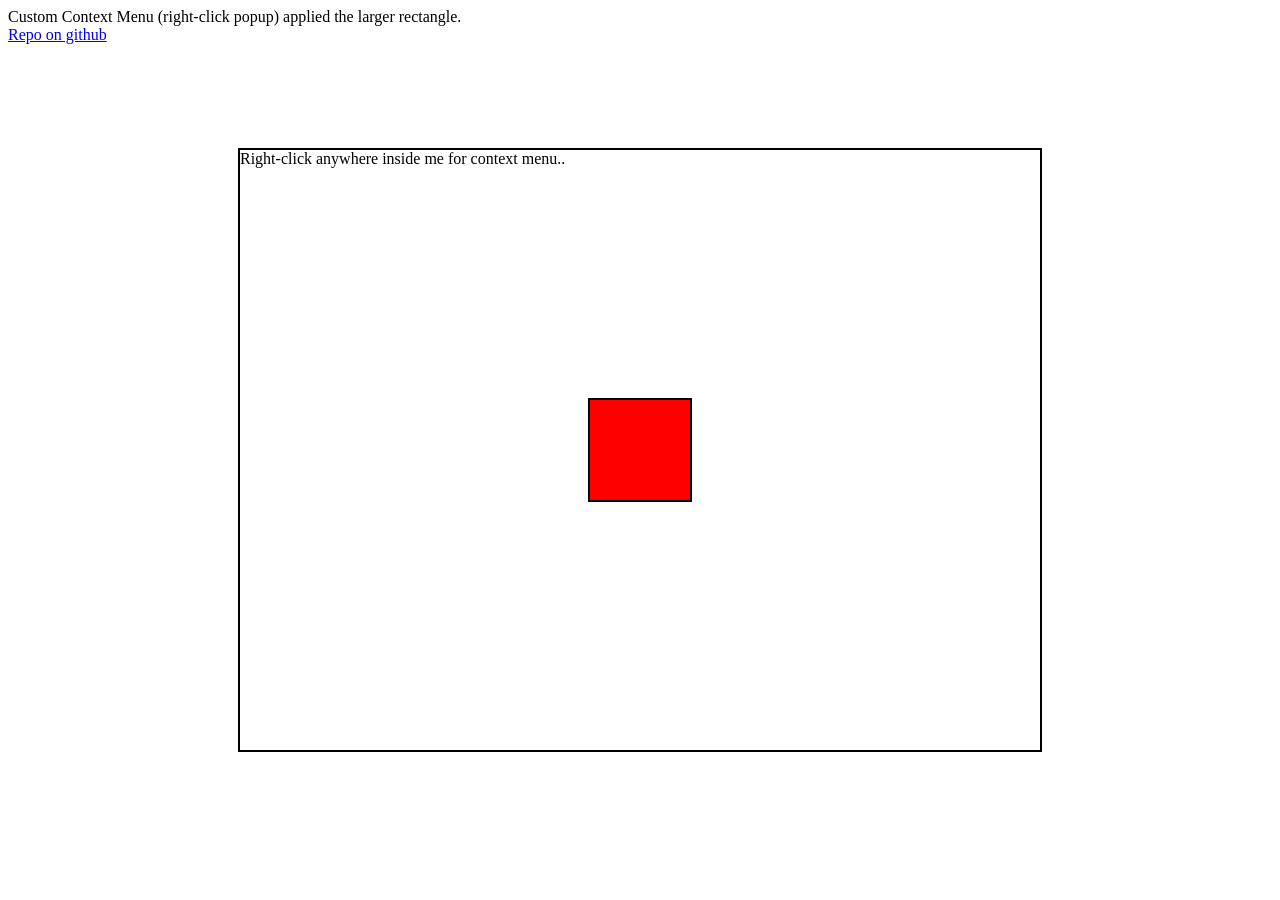
==== index.html @ 2b81cde2 "Change Color context menu item now toggles change between red and blue" ====
<!DOCTYPE html>
<html lang="en">
<head>
    <title>Context Menu</title>
    <meta charset="utf-8"/>
    <style>
        #rectangle {
            width: 800px;
            height: 600px;
            border: 2px solid black;
            position: absolute;
            top: 50%;
            left: 50%;
            transform: translate(-50%, -50%);
        }

        #square {
            width: 100px;
            height: 100px;
            border: 2px solid black;
            position: absolute;
            top: 50%;
            left: 50%;
            transform: translate(-50%, -50%);
        }
    </style>
    <link rel="stylesheet" href="contextMenu.css">
</head>
<body>
    <div id="heading">Custom Context Menu (right-click popup) applied the larger rectangle.</div>
    <div id="info">
        <a href="https://github.com/shootTheLuck/Context-Menu">Repo on github</a>
    </div>
    <div id="rectangle">
        <div id="instructions">Right-click anywhere inside me for context menu..</div>
        <div id="square" style="background: red"></div>
    </div>

    <div id="feedback"></div>

    <script type="module">
        import ContextMenu from "./ContextMenu.js";

        var rectangleElement = document.getElementById("rectangle");
        var squareElement = document.getElementById("square");
        var feedback = document.getElementById("feedback");

        // instantiate and append to DOM
        // autoDisplay: false to make adjustments to menu before showing

        var contextMenu = new ContextMenu({autoDisplay: false});
        contextMenu.addMenuOption("Edit");
        contextMenu.addMenuOption("Back");
        contextMenu.addMenuOption("Create");
        rectangleElement.appendChild(contextMenu);

        // if autodisplay = false, listen for rightclick event from contextMenu:

        contextMenu.addEventListener("rightClick", function(evt) {

            // make decisions on what to show in the menu based on target
            // before displaying:

            let targetElement = evt.detail.value.target;
            if (targetElement === squareElement) {
                contextMenu.disableItem("Edit");
                contextMenu.show(evt.detail.value, "Change Color");
            } else {
                contextMenu.show(evt.detail.value);
            }
        });

        // or listen for contextmenu event on page element:

        // rectangleElement.addEventListener("contextmenu", function(evt) {
            // if (evt.target === squareElement) {
                // contextMenu.show(evt, "Change Color");
            // } else {
                // contextMenu.show(evt);
            // }
        // });

        // listen to selection event to find out what was selected

        contextMenu.addEventListener("selection", function(evt) {
            let selectedValue = evt.detail.value;
            feedback.innerText = "You selected: " + selectedValue;

            let targetElement = evt.detail.initialClick.target;
            if (targetElement === squareElement && selectedValue === "Change Color") {
                let color = targetElement.style.backgroundColor;
                if (color === "red") {
                    targetElement.style.backgroundColor = "blue";
                } else {
                    targetElement.style.backgroundColor = "red";
                }
            }
        });

        document.addEventListener("keydown", function(evt) {
            if (evt.key === "t") {
                contextMenu.removeMenuOption("Create");
            }
            if (evt.key === "m") {
                contextMenu.disableItem("Create");
            }
        });
    </script>
</body>
</html>
---- contextMenu.css ----
.context-menu {
    display: none;
    background: rgba(30, 30, 30, 1);
    /*box-shadow: 0 4px 5px 3px rgba(0, 0, 0, 1);*/
    position: absolute;
    -webkit-user-select: none;
    -moz-user-select: none;
    -ms-user-select: none;
    user-select: none;
    z-index: 15;
}

/* don't show dotted lines when focused */
context-menu:focus {
    outline: 0;
    border: 0;
}

.context-menu-options {
    list-style: none;
    color: white;
    font-weight: 500;
    font-size: 14px;
    padding: 5px 40px 5px 10px;
    cursor: pointer;
}

.context-menu-options li:hover {
    background-color: rgba(5, 5, 5, 1);
}

.context-menu-options li[disabled] {
    pointer-events: none;
    opacity: 0.4;
}
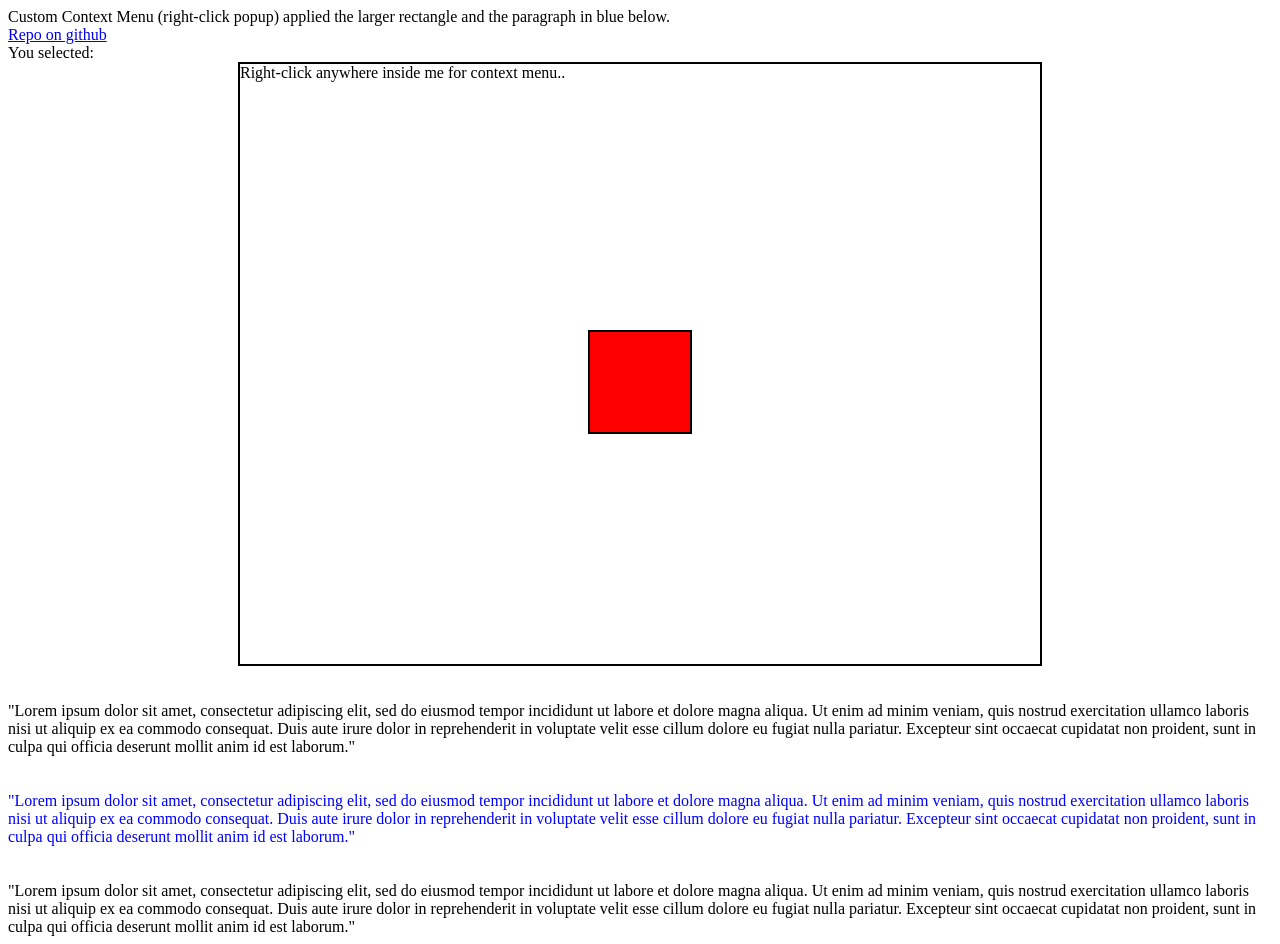
==== commit f859693b: "Add more examples, testing differetly positoned elements and scrolling." ====
--- a/index.html
+++ b/index.html
@@ -1,24 +1,24 @@
 <!DOCTYPE html>
 <html lang="en">
 <head>
+    <meta charset="utf-8"/>
     <title>Context Menu</title>
-    <meta charset="utf-8"/>
     <style>
         #rectangle {
             width: 800px;
             height: 600px;
             border: 2px solid black;
-            position: absolute;
+            position: relative;
             top: 50%;
             left: 50%;
-            transform: translate(-50%, -50%);
+            transform: translate(-50%, 0);
         }
 
         #square {
             width: 100px;
             height: 100px;
             border: 2px solid black;
-            position: absolute;
+            position: relative;
             top: 50%;
             left: 50%;
             transform: translate(-50%, -50%);
@@ -27,84 +27,33 @@
     <link rel="stylesheet" href="contextMenu.css">
 </head>
 <body>
-    <div id="heading">Custom Context Menu (right-click popup) applied the larger rectangle.</div>
+    <div id="heading">Custom Context Menu (right-click popup) applied the larger rectangle and the paragraph in blue below.</div>
     <div id="info">
         <a href="https://github.com/shootTheLuck/Context-Menu">Repo on github</a>
     </div>
-    <div id="rectangle">
-        <div id="instructions">Right-click anywhere inside me for context menu..</div>
-        <div id="square" style="background: red"></div>
+    <div id="feedback">You selected:</div>
+    <div>
+        <div id="rectangle">
+            <div id="instructions">Right-click anywhere inside me for context menu..</div>
+            <div id="square" style="background: red"></div>
+        </div>
+    </div>
+    <br>
+    <br>
+    <div id="lorem-ipsum">
+        "Lorem ipsum dolor sit amet, consectetur adipiscing elit, sed do eiusmod tempor incididunt ut labore et dolore magna aliqua. Ut enim ad minim veniam, quis nostrud exercitation ullamco laboris nisi ut aliquip ex ea commodo consequat. Duis aute irure dolor in reprehenderit in voluptate velit esse cillum dolore eu fugiat nulla pariatur. Excepteur sint occaecat cupidatat non proident, sunt in culpa qui officia deserunt mollit anim id est laborum."
+    </div>
+    <br>
+    <br>
+    <div id="lorem-ipsum2">
+        "Lorem ipsum dolor sit amet, consectetur adipiscing elit, sed do eiusmod tempor incididunt ut labore et dolore magna aliqua. Ut enim ad minim veniam, quis nostrud exercitation ullamco laboris nisi ut aliquip ex ea commodo consequat. Duis aute irure dolor in reprehenderit in voluptate velit esse cillum dolore eu fugiat nulla pariatur. Excepteur sint occaecat cupidatat non proident, sunt in culpa qui officia deserunt mollit anim id est laborum."
+    </div>
+    <br>
+    <br>
+    <div id="lorem-ipsum3">
+        "Lorem ipsum dolor sit amet, consectetur adipiscing elit, sed do eiusmod tempor incididunt ut labore et dolore magna aliqua. Ut enim ad minim veniam, quis nostrud exercitation ullamco laboris nisi ut aliquip ex ea commodo consequat. Duis aute irure dolor in reprehenderit in voluptate velit esse cillum dolore eu fugiat nulla pariatur. Excepteur sint occaecat cupidatat non proident, sunt in culpa qui officia deserunt mollit anim id est laborum."
     </div>
 
-    <div id="feedback"></div>
-
-    <script type="module">
-        import ContextMenu from "./ContextMenu.js";
-
-        var rectangleElement = document.getElementById("rectangle");
-        var squareElement = document.getElementById("square");
-        var feedback = document.getElementById("feedback");
-
-        // instantiate and append to DOM
-        // autoDisplay: false to make adjustments to menu before showing
-
-        var contextMenu = new ContextMenu({autoDisplay: false});
-        contextMenu.addMenuOption("Edit");
-        contextMenu.addMenuOption("Back");
-        contextMenu.addMenuOption("Create");
-        rectangleElement.appendChild(contextMenu);
-
-        // if autodisplay = false, listen for rightclick event from contextMenu:
-
-        contextMenu.addEventListener("rightClick", function(evt) {
-
-            // make decisions on what to show in the menu based on target
-            // before displaying:
-
-            let targetElement = evt.detail.value.target;
-            if (targetElement === squareElement) {
-                contextMenu.disableItem("Edit");
-                contextMenu.show(evt.detail.value, "Change Color");
-            } else {
-                contextMenu.show(evt.detail.value);
-            }
-        });
-
-        // or listen for contextmenu event on page element:
-
-        // rectangleElement.addEventListener("contextmenu", function(evt) {
-            // if (evt.target === squareElement) {
-                // contextMenu.show(evt, "Change Color");
-            // } else {
-                // contextMenu.show(evt);
-            // }
-        // });
-
-        // listen to selection event to find out what was selected
-
-        contextMenu.addEventListener("selection", function(evt) {
-            let selectedValue = evt.detail.value;
-            feedback.innerText = "You selected: " + selectedValue;
-
-            let targetElement = evt.detail.initialClick.target;
-            if (targetElement === squareElement && selectedValue === "Change Color") {
-                let color = targetElement.style.backgroundColor;
-                if (color === "red") {
-                    targetElement.style.backgroundColor = "blue";
-                } else {
-                    targetElement.style.backgroundColor = "red";
-                }
-            }
-        });
-
-        document.addEventListener("keydown", function(evt) {
-            if (evt.key === "t") {
-                contextMenu.removeMenuOption("Create");
-            }
-            if (evt.key === "m") {
-                contextMenu.disableItem("Create");
-            }
-        });
-    </script>
+    <script src="./main.js" type="module"></script>
 </body>
 </html>
--- a/contextMenu.css
+++ b/contextMenu.css
@@ -1,7 +1,15 @@
 
-.context-menu {
+.contextMenu {
+
+    /* theme overridable variables */
+    --contextMenu-background-color: rgba(30, 30, 30, 1);
+    --contextMenu-border-color: rgb(32, 32, 32);
+    --contextMenu-border-radius: 0;
+    --contextMenu--color: white;
+    --contextMenu-font-family: inherit;
+
     display: none;
-    background: rgba(30, 30, 30, 1);
+    background-color: var(--theme-contextMenu-background-color, var(--contextMenu-background-color));
     /*box-shadow: 0 4px 5px 3px rgba(0, 0, 0, 1);*/
     position: absolute;
     -webkit-user-select: none;
@@ -9,28 +17,30 @@
     -ms-user-select: none;
     user-select: none;
     z-index: 15;
+    list-style-type: none;
+    list-style: none;
+    color: var(--theme-contextMenu-color, var(--contextMenu-color));
+    font-weight: 500;
+    font-size: 14px;
+    padding: 5px 0px 5px 0px;
+    margin: 0;
 }
 
 /* don't show dotted lines when focused */
-context-menu:focus {
+.contextMenu:focus {
     outline: 0;
     border: 0;
 }
 
-.context-menu-options {
-    list-style: none;
-    color: white;
-    font-weight: 500;
-    font-size: 14px;
-    padding: 5px 40px 5px 10px;
-    cursor: pointer;
+.contextMenu li {
+    padding-left: 10px;
+    padding-right: 40px;
 }
 
-.context-menu-options li:hover {
+.contextMenu li:hover {
     background-color: rgba(5, 5, 5, 1);
 }
 
-.context-menu-options li[disabled] {
-    pointer-events: none;
+.contextMenu li[disabled] {
     opacity: 0.4;
 }
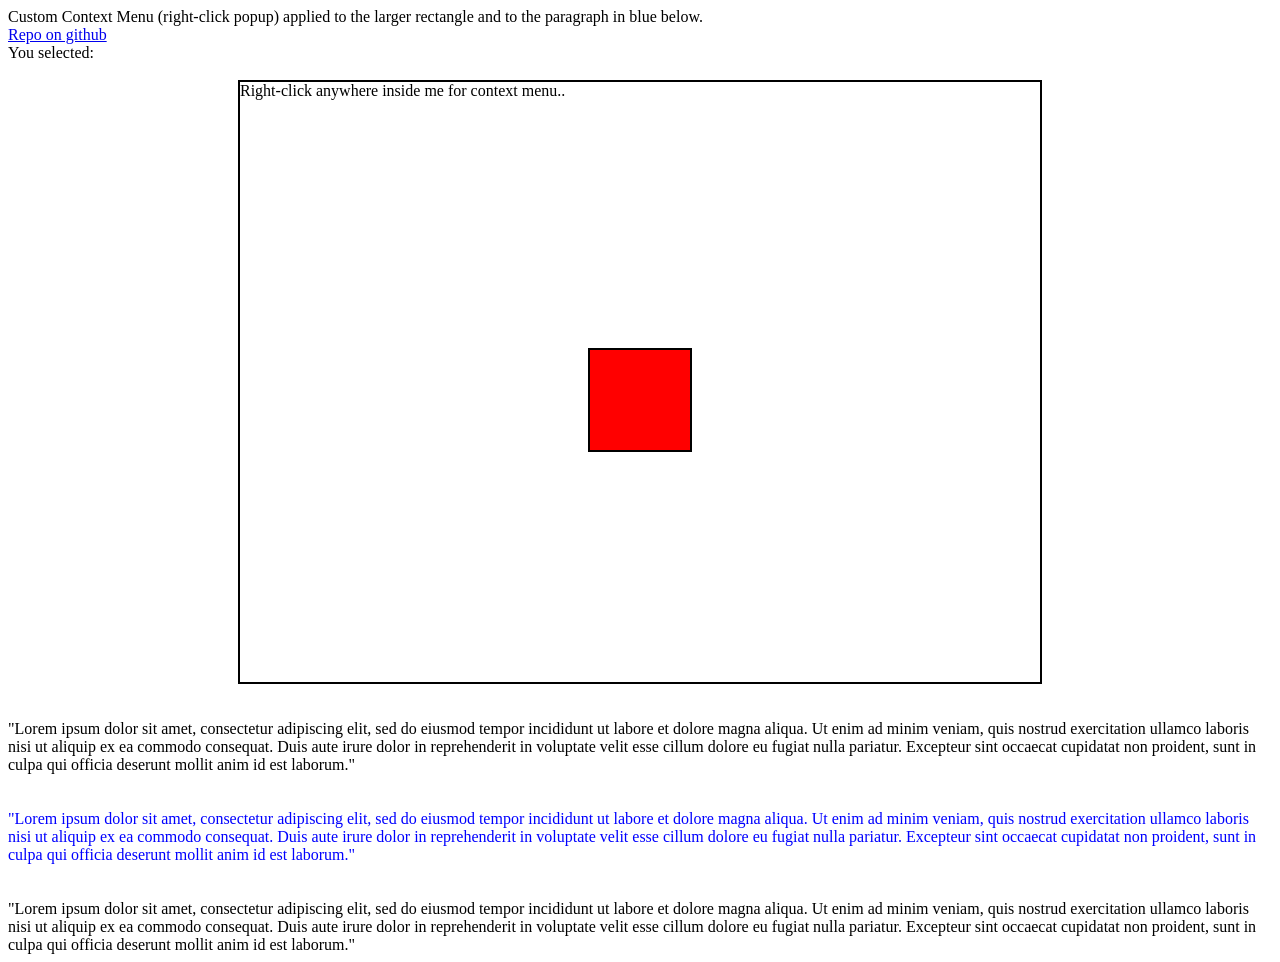
==== commit 80838867: "Update for new event names. Improve example comments." ====
--- a/index.html
+++ b/index.html
@@ -27,11 +27,12 @@
     <link rel="stylesheet" href="contextMenu.css">
 </head>
 <body>
-    <div id="heading">Custom Context Menu (right-click popup) applied the larger rectangle and the paragraph in blue below.</div>
+    <div id="heading">Custom Context Menu (right-click popup) applied to the larger rectangle and to the paragraph in blue below.</div>
     <div id="info">
         <a href="https://github.com/shootTheLuck/Context-Menu">Repo on github</a>
     </div>
     <div id="feedback">You selected:</div>
+    <br>
     <div>
         <div id="rectangle">
             <div id="instructions">Right-click anywhere inside me for context menu..</div>
--- a/contextMenu.css
+++ b/contextMenu.css
@@ -1,44 +1,70 @@
 
 .contextMenu {
 
-    /* theme overridable variables */
-    --contextMenu-background-color: rgba(30, 30, 30, 1);
-    --contextMenu-border-color: rgb(32, 32, 32);
-    --contextMenu-border-radius: 0;
-    --contextMenu--color: white;
-    --contextMenu-font-family: inherit;
+    /* theme overridable variables
+     * replace "--" with "--contextMenu-"
+     */
+
+    --background-color: rgba(30, 30, 30, 1);
+
+    --border-color: inherit;
+    --border-radius: 0;
+    --border-width: 0;
+    --box-shadow: none;
+
+    --item-color: white;
+    --item-color-hover: white;
+    --item-background-hover: rgba(5, 5, 5, 1);
+    --item-font-family: Helvetica, sans-serif;
+    --item-font-size: 14px;
 
     display: none;
-    background-color: var(--theme-contextMenu-background-color, var(--contextMenu-background-color));
-    /*box-shadow: 0 4px 5px 3px rgba(0, 0, 0, 1);*/
+    background-color:
+            var(--contextMenu-background-color, var(--background-color));
+    border-style: solid;
+    border-width: var(--contextMenu-border-width, var(--border-width));
+    border-color: var(--contextMenu-border-color, var(--border-color));
+    border-radius: var(--contextMenu-border-radius, var(--border-radius));
+    box-shadow: var(--contextMenu-box-shadow, var(--box-shadow));
+    color: var(--contextMenu-item-color, var(--item-color));
+    font-family: var(--contextMenu-item-font-family, var(--item-font-family));
+    font-size: var(--contextMenu-item-font-size, var(--item-font-size));
+
     position: absolute;
+    user-select: none;
     -webkit-user-select: none;
     -moz-user-select: none;
     -ms-user-select: none;
-    user-select: none;
     z-index: 15;
-    list-style-type: none;
     list-style: none;
-    color: var(--theme-contextMenu-color, var(--contextMenu-color));
-    font-weight: 500;
-    font-size: 14px;
-    padding: 5px 0px 5px 0px;
+    padding: 0;
     margin: 0;
 }
 
 /* don't show dotted lines when focused */
 .contextMenu:focus {
     outline: 0;
+/*
     border: 0;
+*/
 }
 
 .contextMenu li {
-    padding-left: 10px;
-    padding-right: 40px;
+    padding: 3px 2em 2px 1em;
+}
+
+.contextMenu li:first-child {
+    padding-top: 5px;
+}
+
+.contextMenu li:last-child {
+    padding-bottom: 5px;
 }
 
 .contextMenu li:hover {
-    background-color: rgba(5, 5, 5, 1);
+    color: var(--contextMenu-item-color-hover, var(--item-color-hover));
+    background:
+            var(--contextMenu-item-background-hover, var(--item-background-hover));
 }
 
 .contextMenu li[disabled] {
